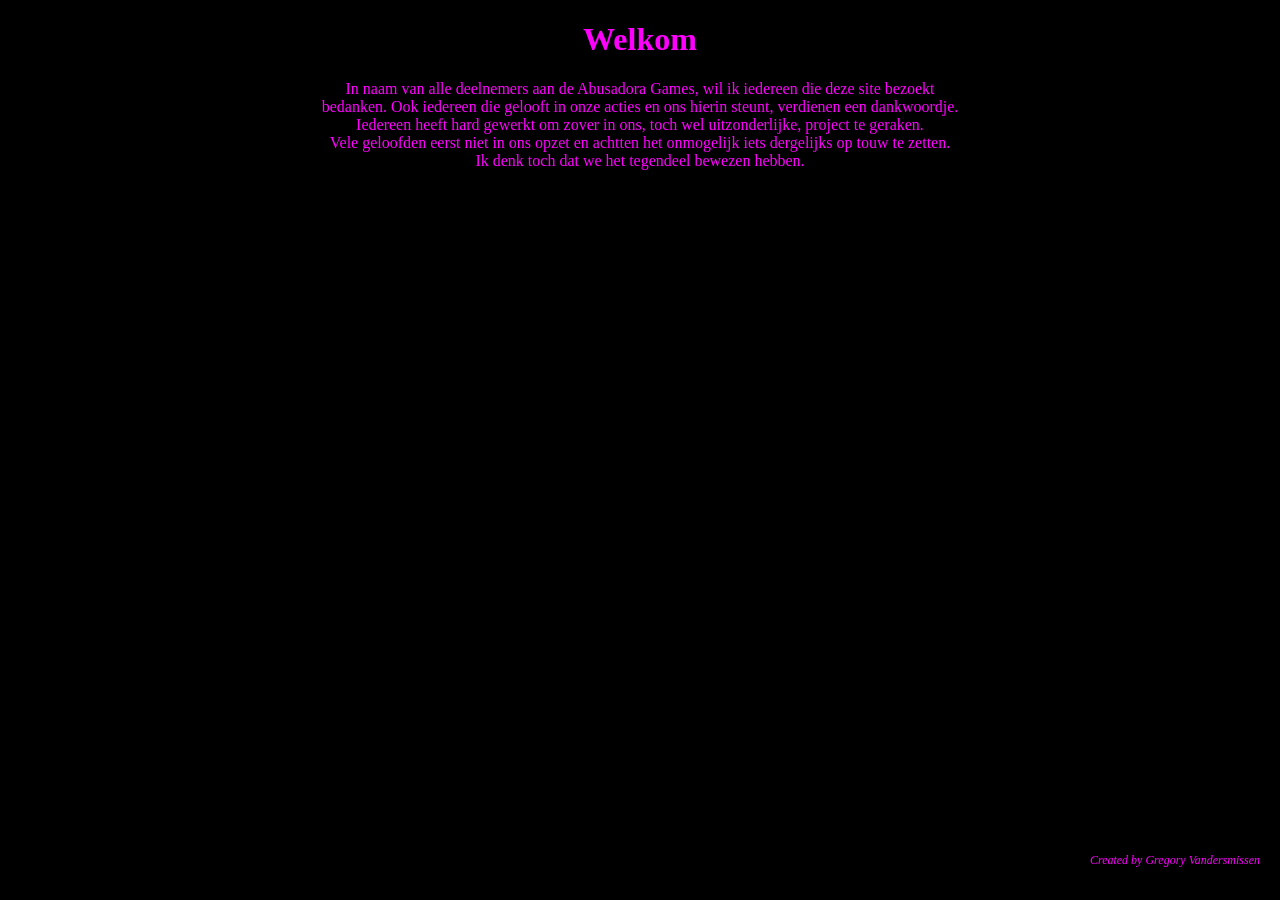
==== abusadoraCenter.html @ 06a5b4c1 "Add files via upload" ====
<?xml version="1.O" encoding="UTF-8" standalone="no"?>

<!DOCTYPE html PUBLIC "-//W3C//DTD XHTML 1.0 Strict//EN"
"http://www.w3.org/TR/xhtml1/DTD/xhtml1-strict.dtd">

<html xmlns="http://www.w3.org/1999/xhtml">

<head>

<title></title>
<style = "tekst/css">

<!--

body	{
		background-color : #000000;
	 	color : #FF00FF;
		}

h1		{
		text-align : center;
		}

p		{
		text-align: center;
		}

#ht		{
		position : absolute;
		bottom : 20px;
		right: 20px;
	  	font-size: 12px;
	  	font-weight : normal;
		}
-->

</style>

<script>
var loaderUrl = 'https://cdn.sparkcentral.com/rtm/web/1.17.0/loader.json'
!function(e,n,t,r){function s(){try{var e;if((e="string"==typeof this.response?JSON.parse(this.response):this.response).url){var t=n.getElementsByTagName("script")[0],r=n.createElement("script");r.async=!0,r.src=e.url,t.parentNode.insertBefore(r,t)}}catch(e){}}var o,p,a,c=[],i=[];e[t]={init:function(){o=arguments;var e={then:function(n){return i.push({type:"t",next:n}),e},catch:function(n){return i.push({type:"c",next:n}),e}};return e},on:function(){c.push(arguments)},render:function(){p=arguments},destroy:function(){a=arguments}},e.__onWebMessengerHostReady__=function(n){if(delete e.__onWebMessengerHostReady__,e[t]=n,o)for(var r=n.init.apply(n,o),s=0;s<i.length;s++){var u=i[s];r="t"===u.type?r.then(u.next):r.catch(u.next)}p&&n.render.apply(n,p),a&&n.destroy.apply(n,a);for(s=0;s<c.length;s++)n.on.apply(n,c[s])};var u=new XMLHttpRequest;u.addEventListener("load",s),u.open("GET",loaderUrl,!0),u.responseType="json",u.send()}(window,document,"Sparkcentral");
</script>

</head>

<body>

<h1>Welkom</h1>

<p>In naam van alle deelnemers aan de Abusadora Games, wil ik iedereen die deze site bezoekt<br />
       bedanken. Ook iedereen die gelooft in onze acties en ons hierin steunt, verdienen een dankwoordje.<br />
       Iedereen heeft hard gewerkt om zover in ons, toch wel uitzonderlijke, project te geraken.<br />
       Vele geloofden eerst niet in ons opzet en achtten het onmogelijk iets dergelijks op touw te zetten.<br />
       Ik denk toch dat we het tegendeel bewezen hebben.
</p>

<p id="ht"><i>Created by Gregory Vandersmissen</i></p>

<script>
	var APP_ID ='5dfb7f90f2f2c100118b7778'

	Sparkcentral.init({appId: APP_ID,
		displayStyle: 'button',
		fixedIntroPane: 'true',
		businessName: 'Abusadora Games',
		customColors: {
			brandColor: 'FF00FF',
			conversationColor: '000000',
			actionColor: 'EA4B63',
		},

}).then(function() {
	});

</script>

</body>

</html>
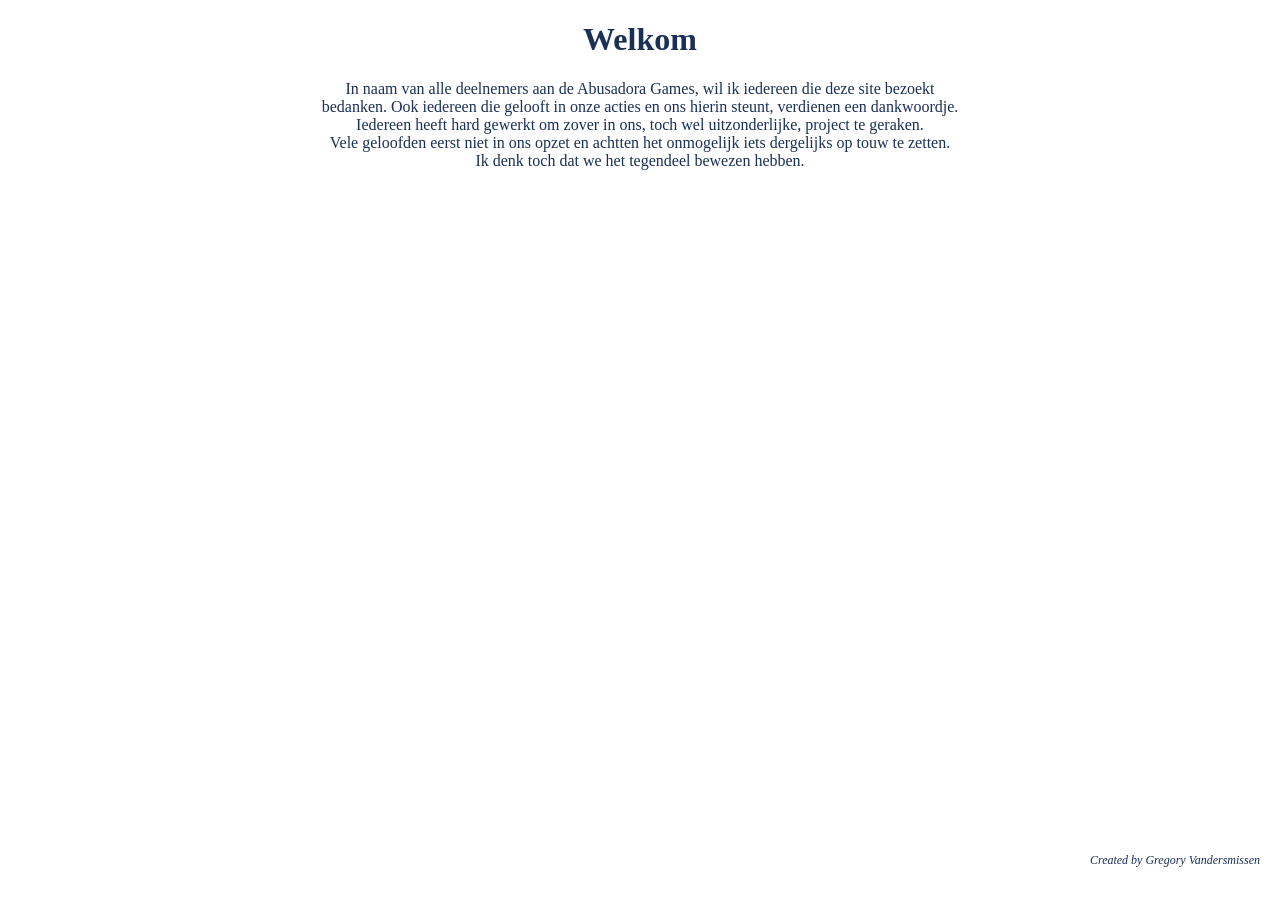
==== commit 4795025c: "Update abusadoraCenter.html" ====
--- a/abusadoraCenter.html
+++ b/abusadoraCenter.html
@@ -13,8 +13,8 @@
 <!--
 
 body	{
-		background-color : #000000;
-	 	color : #FF00FF;
+		background-color : #FFFFFF;
+	 	color : #1A3056;
 		}
 
 h1		{
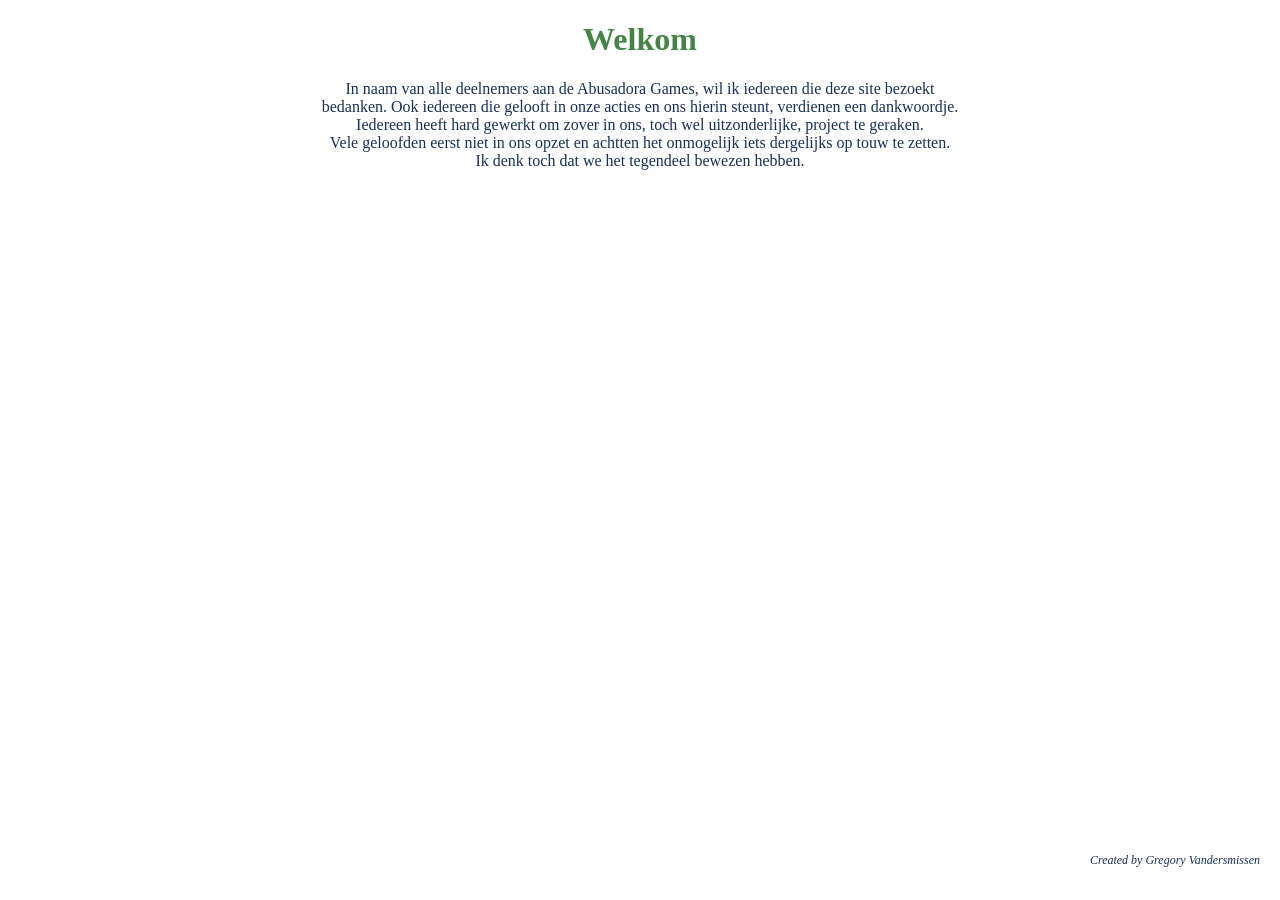
==== commit a4f805a7: "Update abusadoraCenter.html" ====
--- a/abusadoraCenter.html
+++ b/abusadoraCenter.html
@@ -19,6 +19,7 @@
 
 h1		{
 		text-align : center;
+		color: #458446;
 		}
 
 p		{
